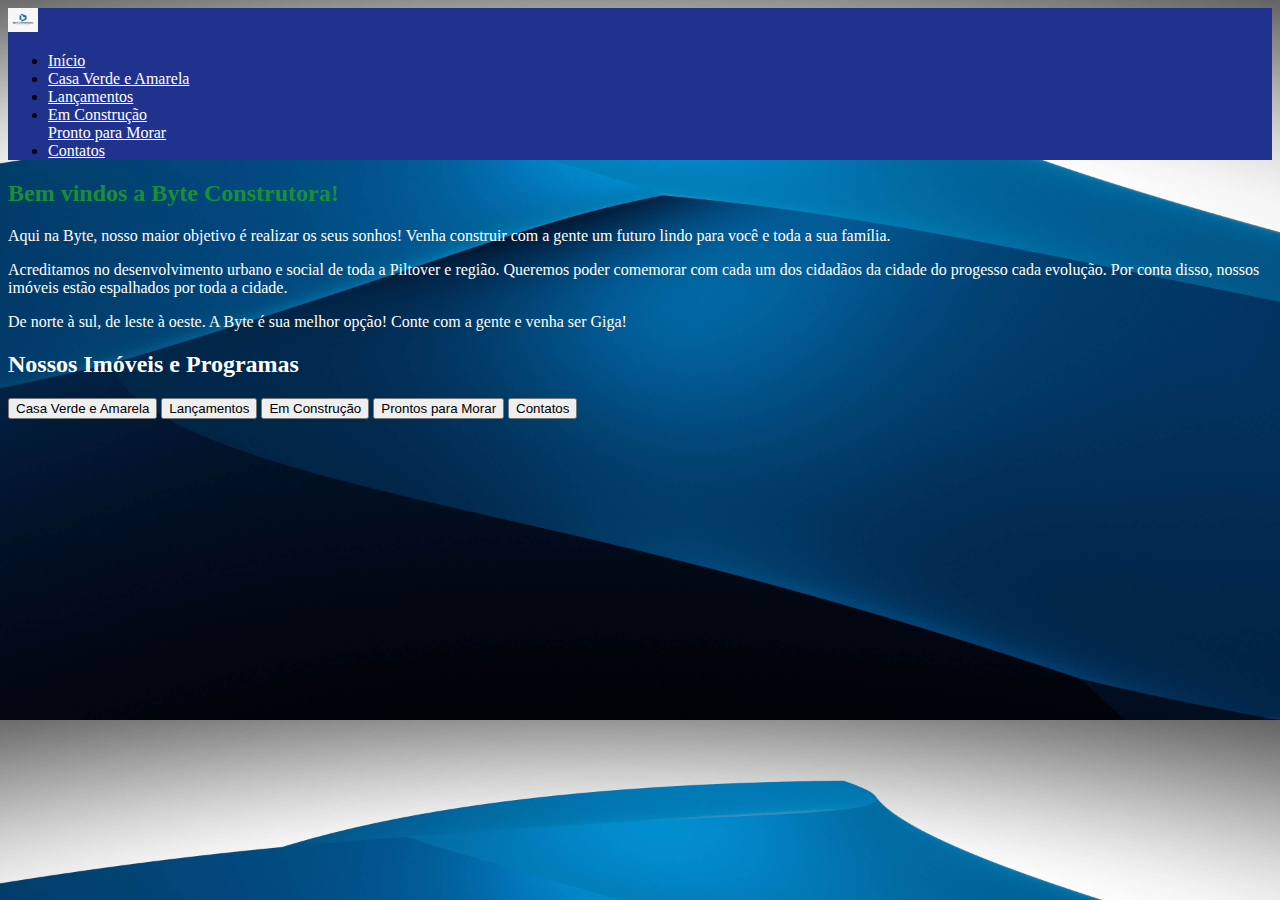
==== index.html @ d54f184a "final commit" ====
<!DOCTYPE html>
<html lang="pt-br">
<head>
    <meta charset="UTF-8">
    <meta http-equiv="X-UA-Compatible" content="IE=edge">
    <meta name="viewport" content="widht=device-width, initial-scale=1.0">
    <link rel="preconnect" href="https://fonts.googleapis.com">
    <link rel="preconnect" href="https://fonts.gstatic.com" crossorigin>
    <link href="https://fonts.googleapis.com/css2?family=Poppins:wght@300;400;500&display=swap" rel="stylesheet">
    <link href="https://cdn.jsdelivr.net/npm/bootstrap@5.1.3/dist/css/bootstrap.min.css" rel="stylesheet" integrity="sha384-1BmE4kWBq78iYhFldvKuhfTAU6auU8tT94WrHftjDbrCEXSU1oBoqyl2QvZ6jIW3" crossorigin="anonymous">
    <script src="https://cdn.jsdelivr.net/npm/bootstrap@5.1.3/dist/js/bootstrap.bundle.min.js" integrity="sha384-ka7Sk0Gln4gmtz2MlQnikT1wXgYsOg+OMhuP+IlRH9sENBO0LRn5q+8nbTov4+1p" crossorigin="anonymous"></script>
    <link rel="stylesheet" href="style/em-construcao.css">
    <meta name="viewport" content="width=device-width, initial-scale=1">
    <title>Byte Construtora - Realizando Sonhos</title>
</head>

<nav class="navbar navbar-light  navbar-expand-lg" style="background-color: #21328e;">
  <div class="container">
    <a class="navbar-brand" href="#">
      <img src="/img/logo.jpg" alt="" width="30" height="24">
    </a>
  </div>
  <div class="collapse navbar-collapse" id="navbarNav">
      <ul class="navbar-nav me-auto mb-auto mb-lg-0">
        <li class="nav-item">
          <a class="nav-link active" aria-current="page" href="index.html" style="color: white;">Início</a>
        </li>
        <li class="nav-item">
          <a class="nav-link" href="casa_verde_e_amerela.html" style="color: white;">Casa Verde e Amarela</a>
        </li>
        <li class="nav-item">
          <a class="nav-link" href="lancamentos.html" style="color: white;">Lançamentos</a>
        </li>
        <li class="nav-item">
          <a class="nav-link" href="em-construcao.html"style="color: white;">Em Construção</a>
        </li>
        <a class="nav-link" href="pronto.html"style="color: white;">Pronto para Morar</a>
      </li>
        <li class="nav-item">
          <a class="nav-link" href="contatos.html"style="color: white;">Contatos</a>
        </li>
      </ul>
    </div>
  </div>
</nav>

      <body background="img/fundo.jpg" style="background-size: cover;">
        <body style="color: white;">
            <div class="container" style="color: white;">
            <h2 style="color: #1a8e37;"> Bem vindos a Byte Construtora!</h2>
            <p> Aqui na Byte, nosso maior objetivo é realizar os seus sonhos! Venha construir com a gente um futuro lindo para você e toda a sua família.</p>
            <p>Acreditamos no desenvolvimento urbano e social de toda a Piltover e região. Queremos poder comemorar com cada um dos cidadãos da cidade do progesso cada evolução. Por conta disso, nossos imóveis estão espalhados por toda a cidade.</p>
            <p>De norte à sul, de leste à oeste. A Byte é sua melhor opção! Conte com a gente e venha ser Giga!</p>
        </div>

        <div class="container" style="color: white;">
            <h2> Nossos Imóveis e Programas</h2>
            <a href="casa_verde_e_amerela.html"><button type="button" class="btn btn-primary btn-lg" >Casa Verde e Amarela</button></a>
            <a href="lancamentos.html"><button type="button" class="btn btn-secondary btn-lg">Lançamentos</button></a>
            <a href="em-construcao.html"><button type="button" class="btn btn-primary btn-lg">Em Construção</button></a>
            <a href="pronto.html"><button type="button" class="btn btn-secondary btn-lg">Prontos para Morar</button></a>
            <a href="contatos.html"><button type="button" class="btn btn-primary btn-lg">Contatos</button></a>
        </div>
        </body>
---- style/em-construcao.css ----
.h1{
    color:#1a668e,
}
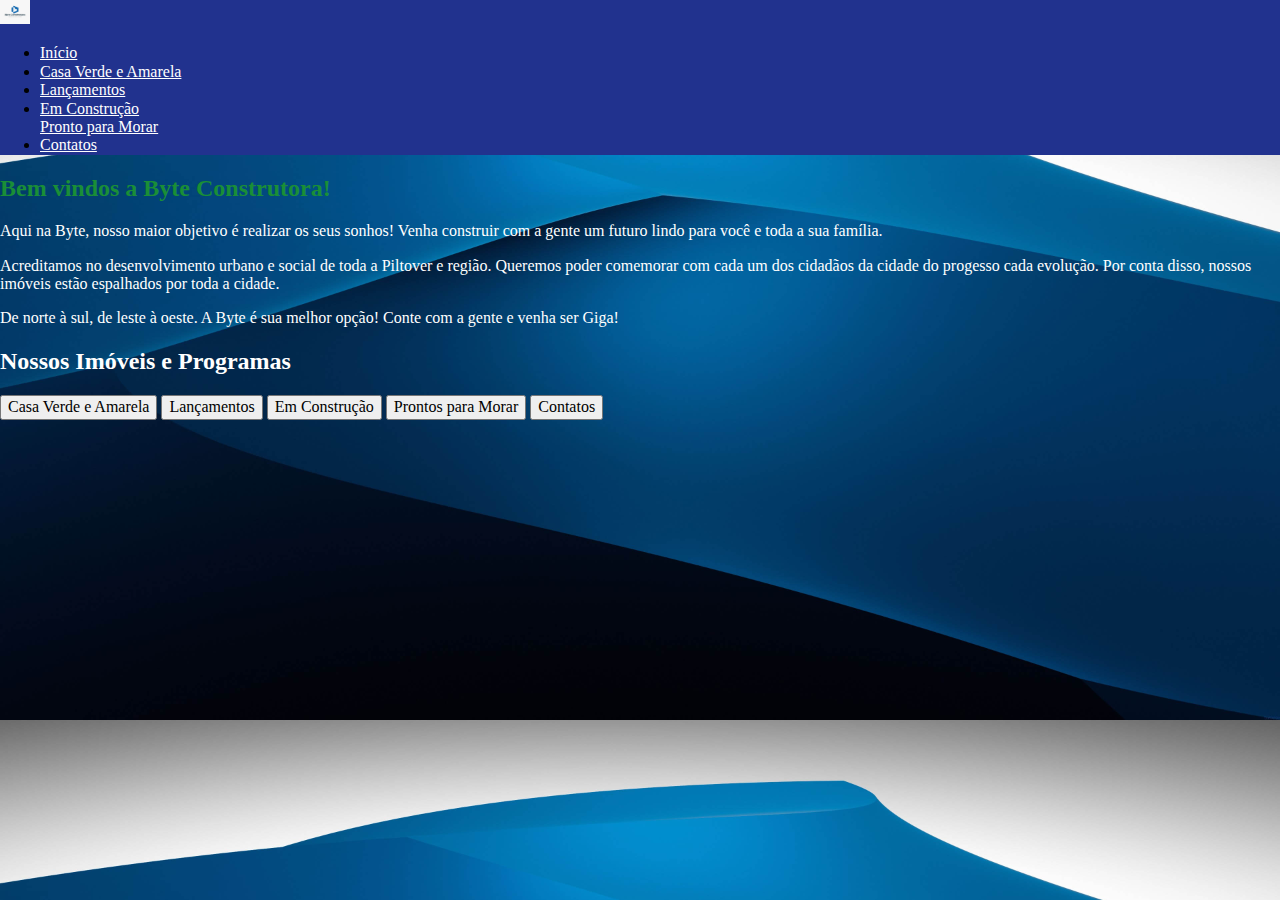
==== commit 5b58b1df: "commit final final" ====
--- a/index.html
+++ b/index.html
@@ -10,6 +10,7 @@
     <link href="https://cdn.jsdelivr.net/npm/bootstrap@5.1.3/dist/css/bootstrap.min.css" rel="stylesheet" integrity="sha384-1BmE4kWBq78iYhFldvKuhfTAU6auU8tT94WrHftjDbrCEXSU1oBoqyl2QvZ6jIW3" crossorigin="anonymous">
     <script src="https://cdn.jsdelivr.net/npm/bootstrap@5.1.3/dist/js/bootstrap.bundle.min.js" integrity="sha384-ka7Sk0Gln4gmtz2MlQnikT1wXgYsOg+OMhuP+IlRH9sENBO0LRn5q+8nbTov4+1p" crossorigin="anonymous"></script>
     <link rel="stylesheet" href="style/em-construcao.css">
+    <link rel="stylesheet" type="text/css" href="style/normalize.css">
     <meta name="viewport" content="width=device-width, initial-scale=1">
     <title>Byte Construtora - Realizando Sonhos</title>
 </head>
@@ -17,7 +18,7 @@
 <nav class="navbar navbar-light  navbar-expand-lg" style="background-color: #21328e;">
   <div class="container">
     <a class="navbar-brand" href="#">
-      <img src="/img/logo.jpg" alt="" width="30" height="24">
+      <img src="img/logo.jpg" alt="" width="30" height="24">
     </a>
   </div>
   <div class="collapse navbar-collapse" id="navbarNav">
